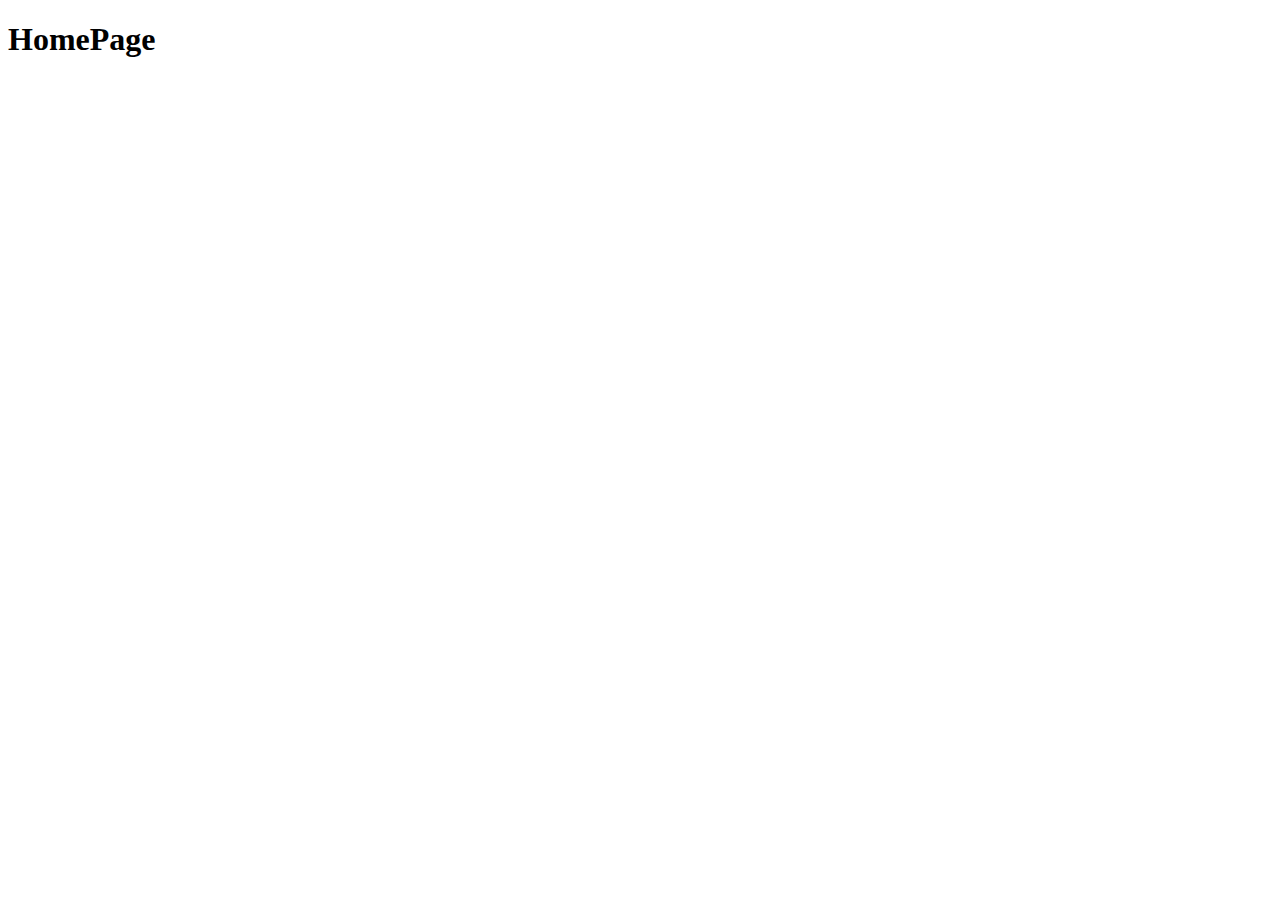
==== src/main/resources/templates/index.html @ b30cf956 "OK stampa utenti" ====
<!DOCTYPE html>
<html lang="en">
<head>
    <meta charset="UTF-8">
    <meta name="viewport" content="width=device-width, initial-scale=1.0">
    <title>Document</title>
</head>
<body>
    <h1>HomePage</h1>
</body>
</html>
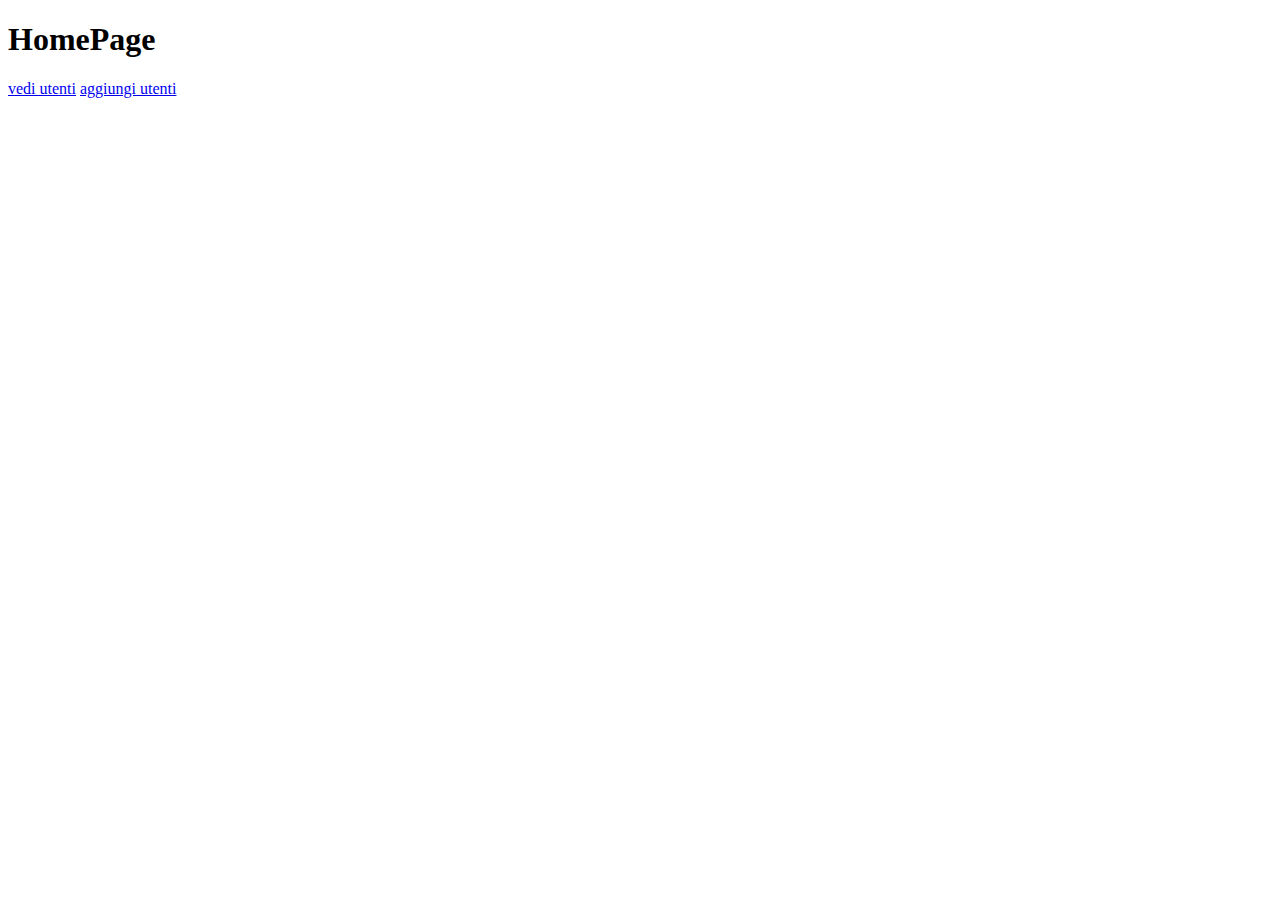
==== commit cae52aa4: "commit pagine di stile migliorate" ====
--- a/src/main/resources/templates/index.html
+++ b/src/main/resources/templates/index.html
@@ -7,5 +7,7 @@
 </head>
 <body>
     <h1>HomePage</h1>
+    <a href="/utenti">vedi utenti</a>
+    <a href="/addUtentePage">aggiungi utenti</a>
 </body>
 </html>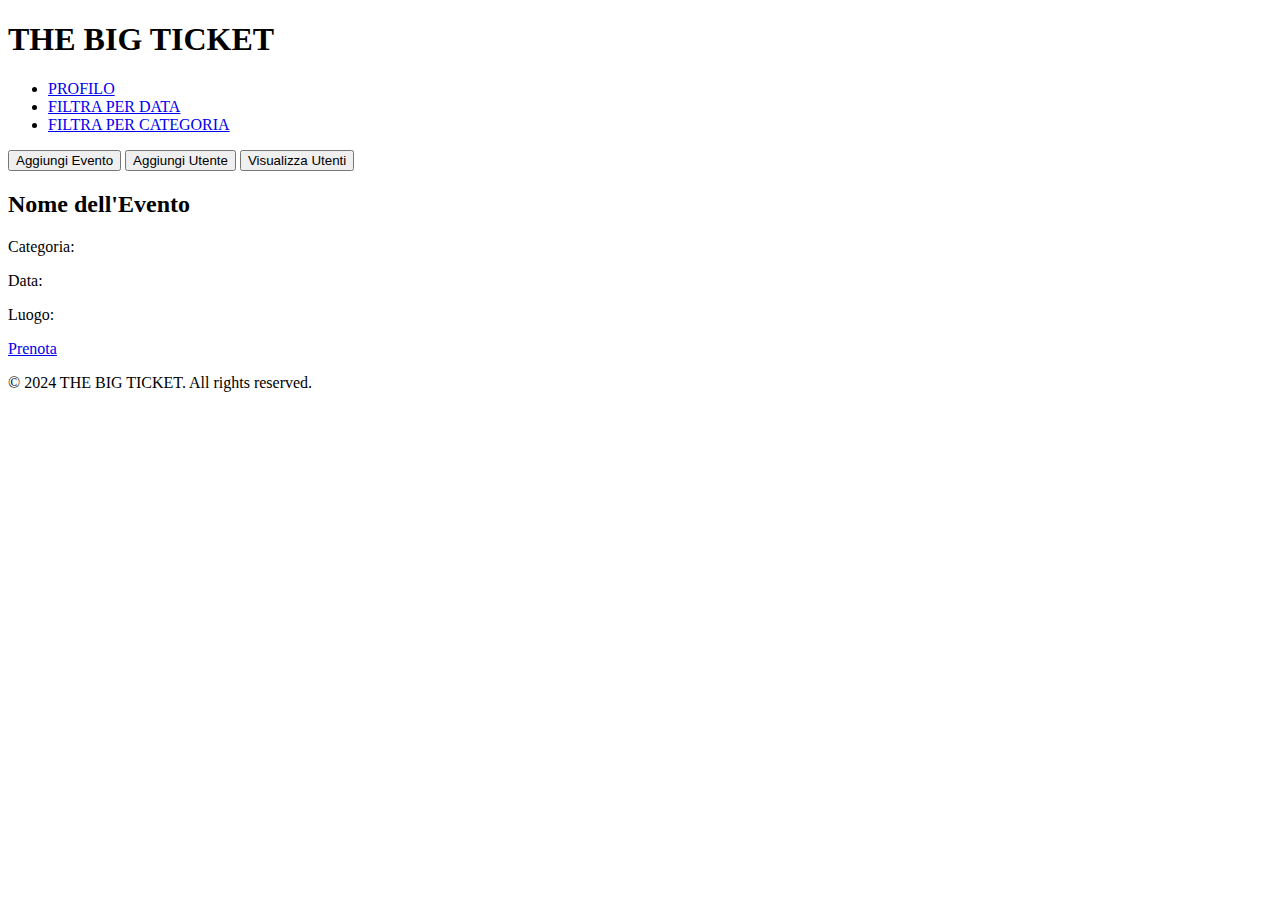
==== commit 738b7638: "commit pagine migliorate" ====
--- a/src/main/resources/templates/index.html
+++ b/src/main/resources/templates/index.html
@@ -1,13 +1,48 @@
 <!DOCTYPE html>
-<html lang="en">
+<html lang="it">
+
 <head>
-    <meta charset="UTF-8">
-    <meta name="viewport" content="width=device-width, initial-scale=1.0">
-    <title>Document</title>
+  <meta charset="UTF-8" />
+  <meta name="viewport" content="width=device-width, initial-scale=1.0" />
+  <title>THE BIG TICKET</title>
+  <link rel="stylesheet" type="text/css" th:href="@{/index.css}" />
 </head>
+
 <body>
-    <h1>HomePage</h1>
-    <a href="/utenti">vedi utenti</a>
-    <a href="/addUtentePage">aggiungi utenti</a>
+  <header>
+    <div class="title-header">
+      <h1>THE BIG TICKET</h1>
+    </div>
+    <nav>
+      <ul>
+        <li><a href="#">PROFILO</a></li>
+        <li><a href="#">FILTRA PER DATA</a></li>
+        <li><a href="#">FILTRA PER CATEGORIA</a></li>
+      </ul>
+      <div class="nav-buttons">
+        <button class="button" onclick="window.location.href='/addEventoPage'">Aggiungi Evento</button>
+        <button class="button" onclick="window.location.href='/addUtentePage'">Aggiungi Utente</button>
+        <button class="button" onclick="window.location.href='/utenti'">Visualizza Utenti</button>
+      </div>
+    </nav>
+  </header>
+  <main>
+    <div class="event-container">
+      <!-- Utilizzare Thymeleaf per iterare sulla lista degli eventi -->
+      <div th:each="evento : ${eventi}" class="event-card">
+        <div class="event-details">
+          <h2 th:text="${evento.nomeEvento}">Nome dell'Evento</h2>
+          <p class="category">Categoria: <span th:text="${evento.categoria}"></span></p>
+          <p class="date-time">Data: <span th:text="${evento.data}"></span></p>
+          <p class="location">Luogo: <span th:text="${evento.luogo}"></span></p>
+          <a href="#" class="buy-tickets">Prenota</a>
+        </div>
+      </div>
+    </div>
+  </main>
+  <footer>
+    <p>&copy; 2024 THE BIG TICKET. All rights reserved.</p>
+  </footer>
 </body>
+
 </html>